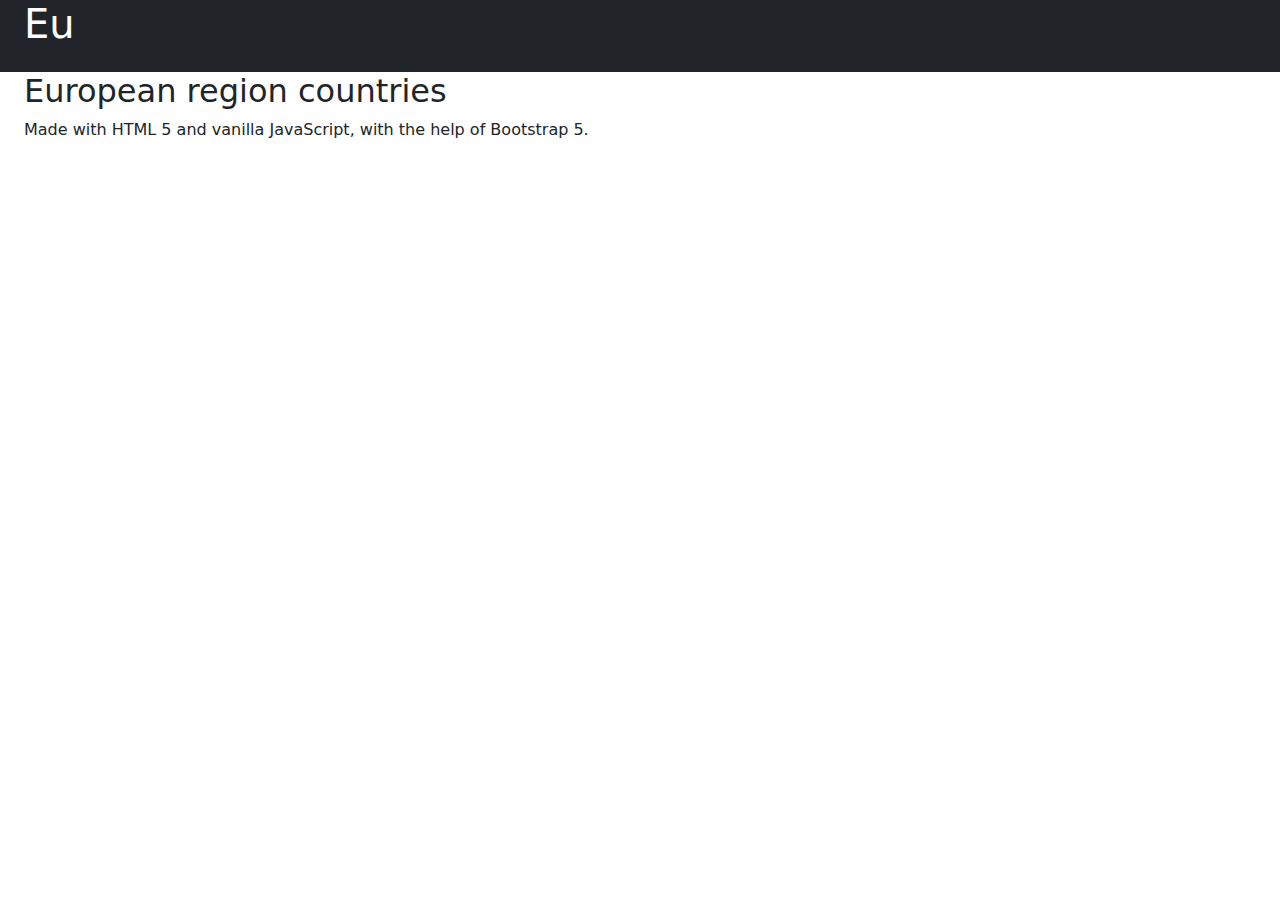
==== index.html @ af87221b "non" ====
<!DOCTYPE html>
<html lang="en">
  <head>
    <title>rest-countries</title>
    <meta charset="utf-8" />
    <meta name="viewport" content="width=device-width, initial-scale=1" />
    <link
      href="https://cdn.jsdelivr.net/npm/bootstrap@5.1.1/dist/css/bootstrap.min.css"
      rel="stylesheet"
    />
    <script src="https://cdn.jsdelivr.net/npm/bootstrap@5.1.1/dist/js/bootstrap.bundle.min.js"></script>
  </head>
  <body>
    <div class="bg-dark text-white px-4 ">
        <div class="row">
      <h1>Eu</h1>
      <p></p>
    </div></div>

    <div class="px-4">
        <div class="row">
          
          <h2>European region countries</h2>
          <p>
            Made with HTML 5 and vanilla JavaScript, with the help of Bootstrap
            5.
          </p>
        </div>
        <!-- <div class="col-sm-4">
          <h2>Paris</h2>
          <p>
            The Paris area is one of the largest population centers in Europe,
            ith more than 12 million inhabitants.
          </p>
        </div>
        <div class="col-sm-4">
          <h2>Tokyo</h2>
          <p>
            Tokyo is the center of the Greater Tokyo Area, and the most populous
            metropolitan area in the world.
          </p>
        </div> -->
      </div>
    </div>
  </body>
</html>
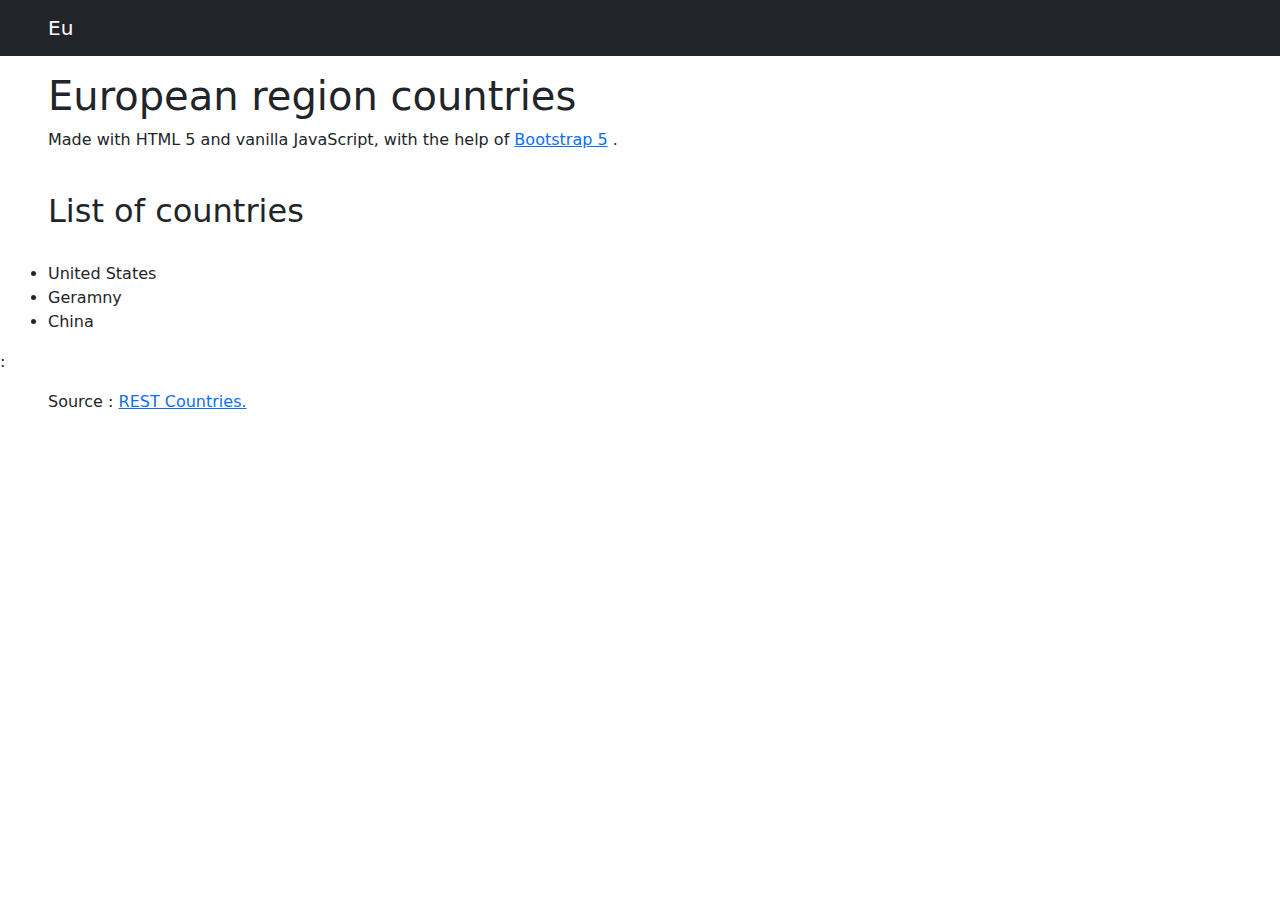
==== commit 43cf5f4d: "sprint_05" ====
--- a/index.html
+++ b/index.html
@@ -1,46 +1,65 @@
 <!DOCTYPE html>
 <html lang="en">
   <head>
-    <title>rest-countries</title>
+    
+<link rel="icon" type="image/ico" href="drapeau.jpeg">
+<!-- favicon qui envoie l'icon en favoris à coté du title -->
+
+
+    <title>Eu - European region countries</title>
     <meta charset="utf-8" />
     <meta name="viewport" content="width=device-width, initial-scale=1" />
     <link
       href="https://cdn.jsdelivr.net/npm/bootstrap@5.1.1/dist/css/bootstrap.min.css"
       rel="stylesheet"
     />
+    <!-- lien js, css bootstrap -->
     <script src="https://cdn.jsdelivr.net/npm/bootstrap@5.1.1/dist/js/bootstrap.bundle.min.js"></script>
+<!-- source bootstrap qui est lier a l'index js -->
+    <script src="index.js"></script>
+
   </head>
+  
   <body>
-    <div class="bg-dark text-white px-4 ">
-        <div class="row">
-      <h1>Eu</h1>
-      <p></p>
-    </div></div>
+  
 
-    <div class="px-4">
-        <div class="row">
-          
-          <h2>European region countries</h2>
-          <p>
-            Made with HTML 5 and vanilla JavaScript, with the help of Bootstrap
-            5.
-          </p>
-        </div>
-        <!-- <div class="col-sm-4">
-          <h2>Paris</h2>
-          <p>
-            The Paris area is one of the largest population centers in Europe,
-            ith more than 12 million inhabitants.
-          </p>
-        </div>
-        <div class="col-sm-4">
-          <h2>Tokyo</h2>
-          <p>
-            Tokyo is the center of the Greater Tokyo Area, and the most populous
-            metropolitan area in the world.
-          </p>
-        </div> -->
-      </div>
-    </div>
+    <nav class="navbar fixed-top navbar-expand-xl navbar-dark bg-dark px-5">
+      <!-- dans la classe nav on indique bien que celle-ci sera noire, fixed les dimensions ect -->
+      <a class="navbar-brand " href="" target="_blank">Eu</a> 
+      <!-- target="_blank" ouvre un lien dans un nouvel onglet ou une nouvelle page. -->
+      <button class="navbar-toggler" type="button" data-toggle="collapse" data-target="#navbarSupportedContent" aria-controls="navbarSupportedContent" aria-expanded="false" aria-label="Toggle navigation">
+        <span class="navbar-toggler-icon"></span>
+        <!-- le button et le span permet au texte "Eu" d'agir -->
+      </button>
+
+    </nav><br>
+    <br>
+    <br>
+
+<h1 class="country px-5">European region countries</h1>
+
+<p class="paragraphe px-5" > Made with HTML 5 and vanilla JavaScript, with the help of 
+   <a class=  "bootstrap-brand " href="https://getbootstrap.com/docs/5.0/getting-started/introduction/" target="_blank" >Bootstrap 5</a> .
+</p>
+<!-- permet de faire agir le  bouton "Bootstrap 5" grace au lien en href à l'aide de la classe"bootstrap-brand" -->
+<br>
+
+<h2 class="liste px-5">List of countries</h2><br>
+<ul class="liste2 px-5" id="list">
+  <!-- on crée ici notre espace ou la liste s'affichera -->
+  <li>United States</li>
+  <li>Geramny</li>
+  <li>China</li>
+</ul>         
+:
+         </p>
+       
+        <p class="source px-5">Source : 
+        <a class="source-brand" href="https://restcountries.com/" target="_blank"> REST Countries. </a> </p>
+        <!-- target="_blank" ouvre un lien dans un nouvel onglet ou une nouvelle page. -->
+        <!-- permet de faire agir le bouton "REST Countries" grace au lien donné et mis en href dans la class "source-brand" -->
+       <br>
+     
+   
   </body>
 </html>
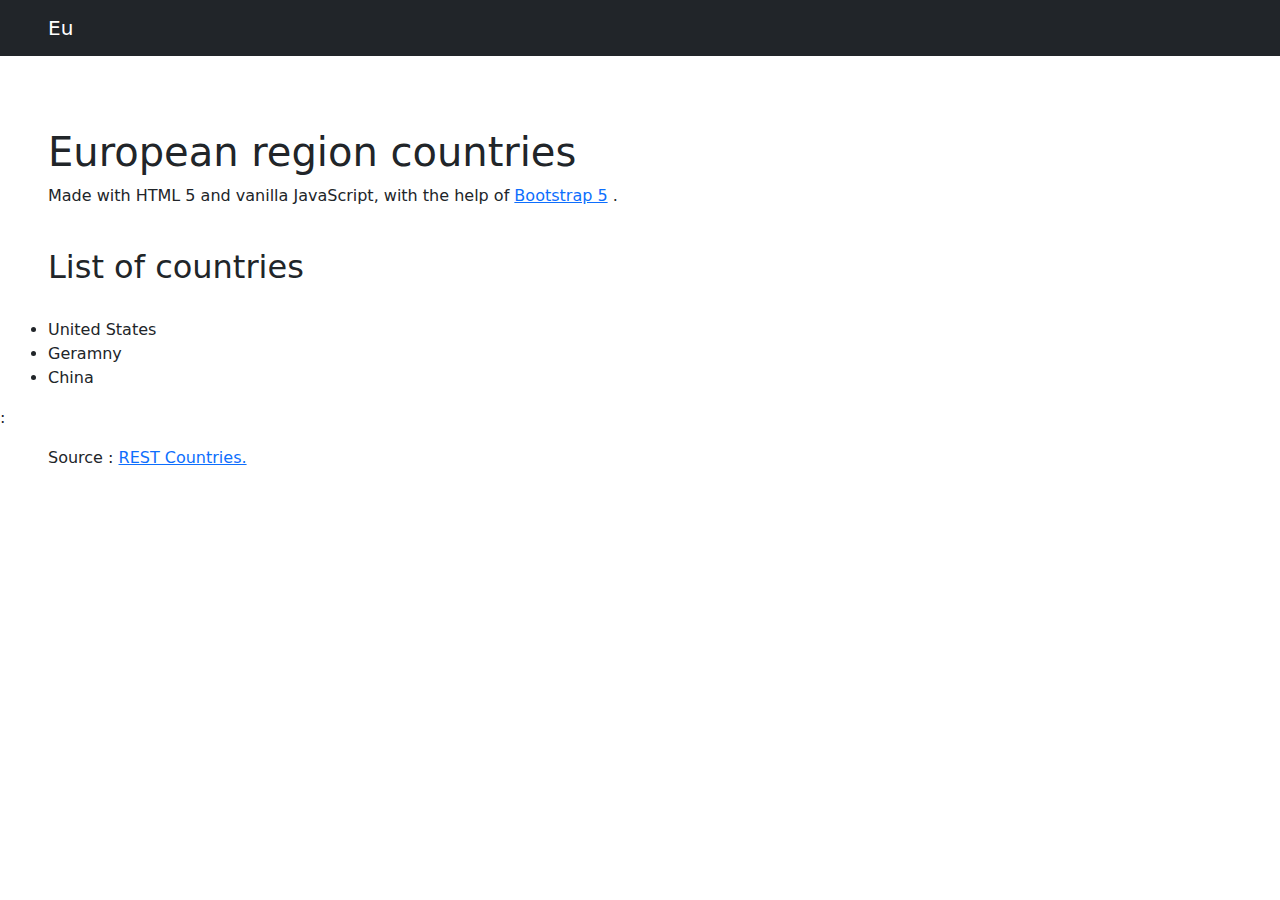
==== commit 483bbd5b: "ok" ====
--- a/index.html
+++ b/index.html
@@ -16,26 +16,33 @@
     <!-- lien js, css bootstrap -->
     <script src="https://cdn.jsdelivr.net/npm/bootstrap@5.1.1/dist/js/bootstrap.bundle.min.js"></script>
 <!-- source bootstrap qui est lier a l'index js -->
-    <script src="index.js"></script>
+    
 
   </head>
   
   <body>
   
 
-    <nav class="navbar fixed-top navbar-expand-xl navbar-dark bg-dark px-5">
+    <nav class="navbar sticky-top navbar-expand-xl navbar-dark bg-dark px-5">
       <!-- dans la classe nav on indique bien que celle-ci sera noire, fixed les dimensions ect -->
+      <!-- <div class = "container"> -->
       <a class="navbar-brand " href="" target="_blank">Eu</a> 
       <!-- target="_blank" ouvre un lien dans un nouvel onglet ou une nouvelle page. -->
-      <button class="navbar-toggler" type="button" data-toggle="collapse" data-target="#navbarSupportedContent" aria-controls="navbarSupportedContent" aria-expanded="false" aria-label="Toggle navigation">
+      <button 
+      class="navbar-toggler"
+      type="button" 
+      data-toggle="collapse" 
+      data-target="#navbarSupportedContent" 
+      aria-controls="navbarSupportedContent" 
+      aria-expanded="false" 
+      aria-label="Toggle navigation">
         <span class="navbar-toggler-icon"></span>
         <!-- le button et le span permet au texte "Eu" d'agir -->
       </button>
-
+    </div>
     </nav><br>
-    <br>
-    <br>
-
+<br>
+<br>
 <h1 class="country px-5">European region countries</h1>
 
 <p class="paragraphe px-5" > Made with HTML 5 and vanilla JavaScript, with the help of 
@@ -50,6 +57,7 @@
   <li>United States</li>
   <li>Geramny</li>
   <li>China</li>
+
 </ul>         
 :
          </p>
@@ -60,6 +68,6 @@
         <!-- permet de faire agir le bouton "REST Countries" grace au lien donné et mis en href dans la class "source-brand" -->
        <br>
      
-   
+       <script src="index.js"></script>
   </body>
 </html>
